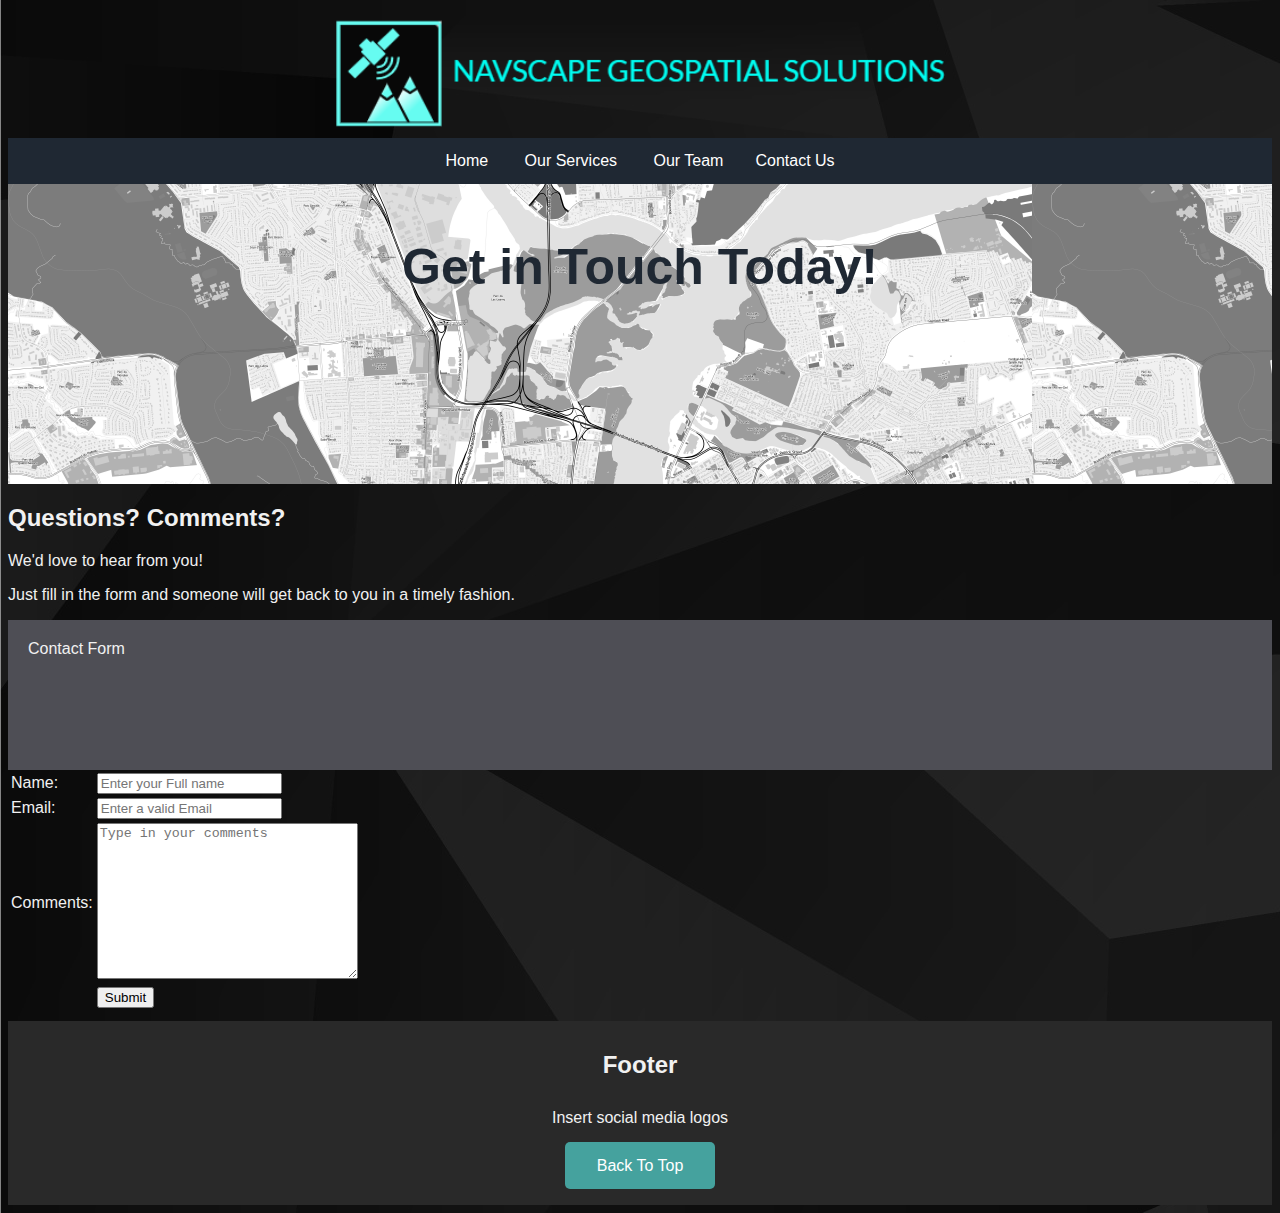
==== contact.html @ ac9ccead "correcting errors." ====
<!DOCTYPE html>
<html>
<head>
<link rel="stylesheet" href="css/customizing.css">
<title>Contact Us</title>
<script src="js/contactus.js"></script>
</head>
<body>

<!-- GEOM 101 Group Assignment Template
Last Modified November 23 2021 by Ashley Ford -->

<!-- Logo here -->
<img class="logo" src="images/navspacelogo.png" alt="NavSpaceLogo" id="home" >

<!-- Taken from and adapted from https://www.w3schools.com/css/css_navbar.asp and https://www.w3schools.com/css/css_dropdowns.asp-->

<!-- NavBar here -->
<div class="navbar">
<div>
<ul>
  <li><a href="index.html">Home</a></li>
  <li><a href="servicespage.html">Our Services</a></li>
  <li class="dropdown">
    <a href="javascript:void(0)" class="dropbtn">Our Team</a>
    <div class="dropdown-content">
      <a href="profile1.html">Abbilash Uthayakumar</a>
      <a href="profile2.html">Ashley Ford</a>
      <a href="profile3.html">Mark Vandam</a>
      <a href="profile4.html">Megan Trotman</a>
      <a href="profile5.html">Sai Pradeep Muppavarapu</a>
    </div>
    <li><a href="contact.html">Contact Us</a></li>
  </li>
</ul>
</div>
</div>

<!-- Start general body of the page below -->
<div class="bigimage"><h1>Get in Touch Today!</h1></div>

<div class="card">
  <h2>Questions? Comments?</h2>
  <p> We'd love to hear from you!</p>
  <p>Just fill in the form and someone will get back to you in a timely fashion.</p>
</div>

<!-- Image to break up the text here -->
<div class="buffer">Contact Form</div>
  <form name="contactUs">
    <table>
      <tr>
        <td>
          <label for="name">Name: </label>
        </td>
        <td>
          <input id="name" name="name" type="text" placeholder= "Enter your Full name ">
        </td>
      </tr>
      <tr>
        <td>
          <label for="email">Email: </label>
        </td>
        <td>
          <input id="email" name="email" type="text" placeholder= "Enter a valid Email">
        </td>
      </tr>
      <tr>
        <td>
          <label for="comments">Comments: </label>
        </td>
        <td>
          <textarea id="comments" name="comments" rows="10" cols="30"  placeholder= "Type in your comments"></textarea>
        </td>
      </tr>
      <tr>
        <td></td>
        <td>               
          <input type="button" value="Submit" onClick="contactRequest(this.form)">
        </td>
      </tr>
    </table>
  </form>
</div>

<!-- Text box about additional info 
    <div class="card">
      <h2>Some text</h2>
      <p>Look no further, our team of experts can provide just that!</p>
      <div class="imagebox">Image</div>
      <p>Some text..</p>
      <p>Sunt in culpa qui officia deserunt mollit anim id est laborum consectetur adipiscing elit, sed do eiusmod tempor incididunt ut labore et dolore magna aliqua. Ut enim ad minim veniam, quis nostrud exercitation ullamco.</p>
    </div>
  </div>
</div>

Image to break up the text here
<div class="buffer">Image</div>
-->
<!-- Footer here -->
<div class="footer">
  <h2 class="footertext">Footer</h2>
  <p class="footertext">Insert social media logos</p>
  <p class="footertext"><a class="backtotopbutton" href="#home">Back To Top</a></p>
</div>

<!-- End of document/page -->
</body>
</html>
---- css/customizing.css ----
/* GEOM 101 Group Website Assignment (2)
External CSS File for formatting
Author: Ashley Ford
Last Modified on: November 24 2021 */

/* COLOUR CODES FOR THEME HERE

Almost black = #0B0C10

Navy Grey = #1F2833

Blue Dark Grey = #4e4e55

Bright teal = #66FCF1

Dark teal = #45A29E

 */


/* ----------------------------------------- */
/* General Settings here */

* {
  box-sizing: border-box;
}

.logo {
  padding: 10px;
  display: block;
  margin-left: auto;
  margin-right: auto;
  width: 50%;
}

body {
  font-family: Arial;
  color: #f1f1f1;
  padding: 0px;
  background-image: url('../images/background.jpg');
}

h1 {
  font-size: 50px;
  color: #1F2833;
  text-align: center;
}

.services{
    font-size: 50px;
    color: #66FCF1;
    text-align: center;
  }

/* ----------------------------------------- */
/* Styling the nav bar starts here */
ul { 
  list-style-type: none;
  margin: 0;
  padding: 0;
  overflow: hidden;
  background-color: #1F2833;
  }

.navbar {
  text-align: center;
  display:flex;
  justify-content: center;
  /*max-width: 100%;
  width:auto; */
}
.navbar div {
  flex: 1 1 auto;
}
  
li {
    display: inline;
    /*float: left;*/
} 
  
  li a, .dropbtn {
    display: inline-block;
    color: white;
    text-align: center;
    padding: 14px 16px;
    text-decoration: none;
  }
  
  li a:hover, .dropdown:hover .dropbtn {
    background-color: #45A29E;
  }
  
  li.dropdown {
    display: inline-block;
  }
  
  .dropdown-content {
    display: none;
    position: absolute;
    background-color: #f9f9f9;
    min-width: 160px;
    box-shadow: 0px 8px 16px 0px rgba(0,0,0,0.2);
    z-index: 1;
  }
  
  .dropdown-content a {
    color: black;
    padding: 12px 16px;
    text-decoration: none;
    display: block;
    text-align: left;
  }
  
  .dropdown-content a:hover {background-color: #C5C6C7;}
  
  .dropdown:hover .dropdown-content {
    display: block;
  }


/* --------------------------------------- */
/* Stuff for The Body of Page Starts Here */

/* Create two unequal columns that floats next to each other */
/* Left column */
.leftcolumn {   
  float: left;
  width: auto;
  padding-right: 5px;
}

/* This section contains the formatting for the image div tables */
/* Styling for this taken from https://www.w3schools.com/howto/howto_css_images_side_by_side.asp and adapted */
/* Image container styling sections below for column and row (basically a makeshift table*/
.column {
  float: left;
  width: auto;
  height: auto;
  padding: 5%;
}

/* -------------- */
/* Stuff for images goes here */

.headshot{
  border-radius: 50%;
}

/* Image box */
.imagebox {
  background-color: #4e4e55;
  width: 100%;
  height: 200px;
  padding: 20px;
}

/* Big heading image */
.bigimage {
  background-image: url("../images/map.PNG");
  width: 100%;
  padding: 20px;
  height: 300px;
}

/* --------------- */

/* Clear floats after the columns */
.row:after {
  content: "";
  display: table;
  clear: both;
}

/* Footer */
.footer {
  padding: 10px;
  background: rgb(41, 41, 41);
  margin-top: 10px;
  margin-bottom: 0px;
}

/* Footer text format */
.footertext{
  display: block;
  padding: 10px;
  text-align: center;
  background: rgb(41, 41, 41);
  margin-top: 10px;
  margin-bottom: 10px;
}

/* Section to visually buffer between portions of text */
.buffer {
  background-color: #4e4e55;
  width: 100%;
  height: 150px;
  padding: 20px;
}

/* Back to Top Button */
.backtotopbutton {
background-color: #45A29E;
border: none;
color: white;
padding: 15px 32px;
width: 200px;
text-decoration: none;
border-radius: 5px;
font-size: 16px;
}

/* Back to Top Hover Colour */
.backtotopbutton:hover {
  background-color: #66FCF1;
}

/* Responsive layout - when the screen is less than 800px wide, make the two columns stack on top of each other instead of next to each other */
@media screen and (max-width: 800px) {
  .leftcolumn {   
    width: 100%;
    padding: 20px;
    margin-top: 20px;
  }
}

/* Responsive layout - when the screen is less than 400px wide, make the navigation links stack on top of each other instead of next to each other */
@media screen and (max-width: 400px) {
  .ul a {
    float: none;
    width: 100%;
  }
}

.eco {
  display: block;
  margin-left: auto;
  margin-right: auto;
  width: 80%;

}
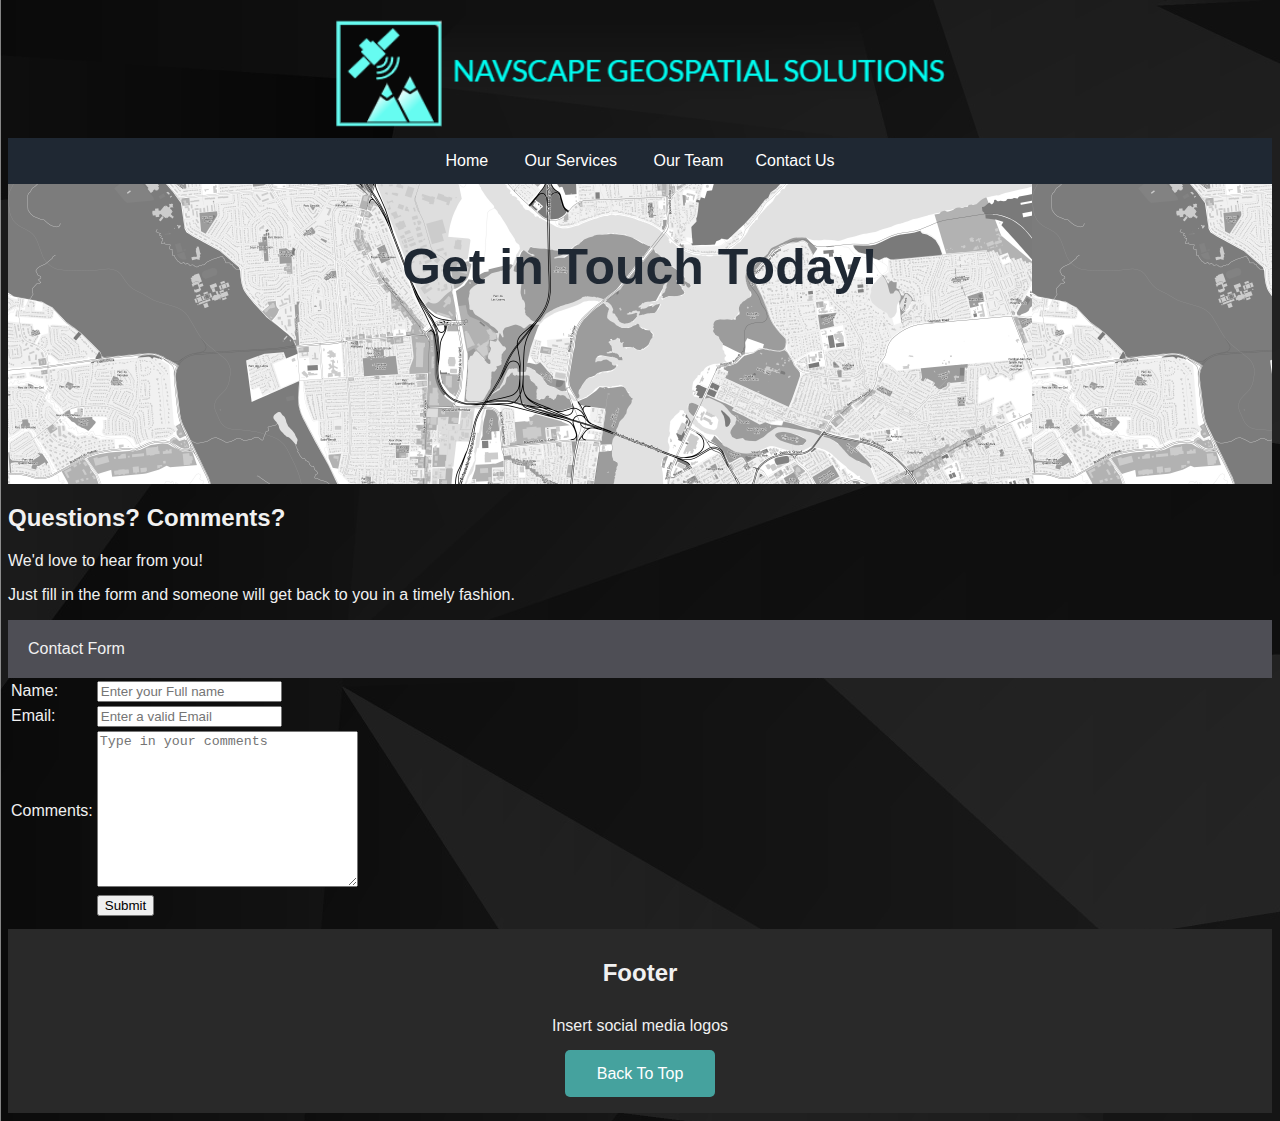
==== commit 1f1578a7: "fixed errors" ====
--- a/contact.html
+++ b/contact.html
@@ -1,5 +1,5 @@
 <!DOCTYPE html>
-<html>
+<html lang="en-US">
 <head>
 <link rel="stylesheet" href="css/customizing.css">
 <title>Contact Us</title>
@@ -31,7 +31,6 @@
       <a href="profile5.html">Sai Pradeep Muppavarapu</a>
     </div>
     <li><a href="contact.html">Contact Us</a></li>
-  </li>
 </ul>
 </div>
 </div>
@@ -81,7 +80,6 @@
       </tr>
     </table>
   </form>
-</div>
 
 <!-- Text box about additional info 
     <div class="card">
--- a/css/customizing.css
+++ b/css/customizing.css
@@ -193,7 +193,7 @@
 .buffer {
   background-color: #4e4e55;
   width: 100%;
-  height: 150px;
+  height: auto;
   padding: 20px;
 }
 
@@ -231,10 +231,3 @@
   }
 }
 
-.eco {
-  display: block;
-  margin-left: auto;
-  margin-right: auto;
-  width: 80%;
-
-}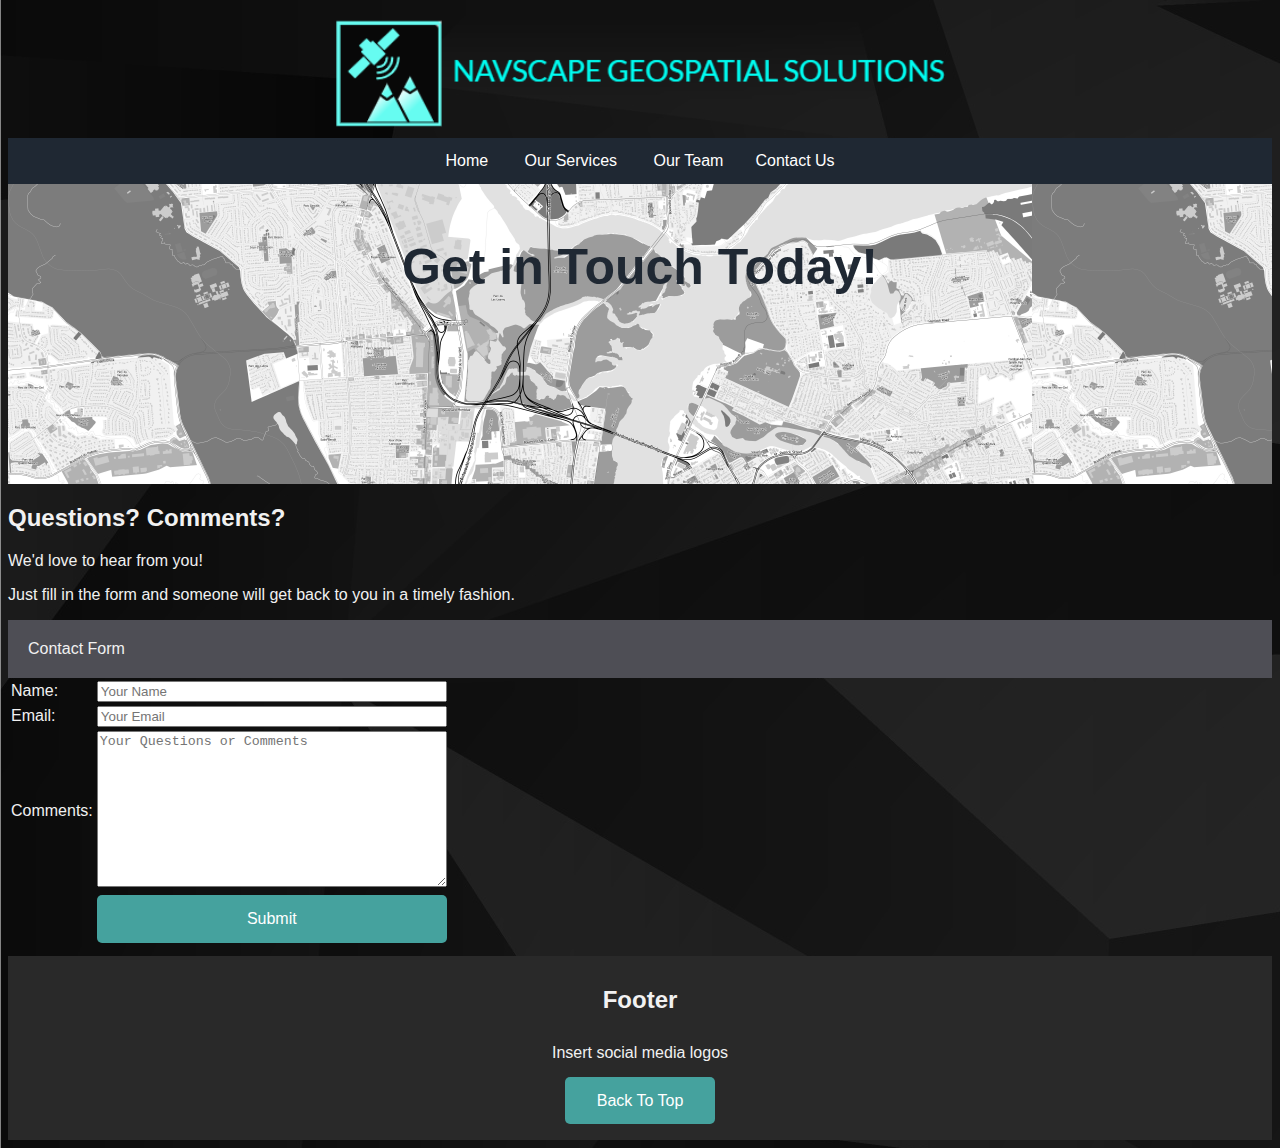
==== commit 87d03622: "added formatting for text boxes in form" ====
--- a/contact.html
+++ b/contact.html
@@ -1,9 +1,9 @@
 <!DOCTYPE html>
 <html lang="en-US">
 <head>
-<link rel="stylesheet" href="css/customizing.css">
-<title>Contact Us</title>
-<script src="js/contactus.js"></script>
+  <link rel="stylesheet" href="css/customizing.css">
+  <title>Contact Us</title>
+  <script src="js/contactus.js"></script>
 </head>
 <body>
 
@@ -50,32 +50,32 @@
     <table>
       <tr>
         <td>
-          <label for="name">Name: </label>
+          <label class="texboxlab" for="name">Name: </label>
         </td>
         <td>
-          <input id="name" name="name" type="text" placeholder= "Enter your Full name ">
+          <input class="texbox" id="name" name="name" type="text" cols="60" placeholder="Your Name">
         </td>
       </tr>
       <tr>
         <td>
-          <label for="email">Email: </label>
+          <label class="texboxlab" for="email">Email: </label>
         </td>
         <td>
-          <input id="email" name="email" type="text" placeholder= "Enter a valid Email">
+          <input class="texbox" id="email" name="email" type="text" cols="60" placeholder= "Your Email">
         </td>
       </tr>
       <tr>
         <td>
-          <label for="comments">Comments: </label>
+          <label class="texboxlab" for="comments">Comments: </label>
         </td>
         <td>
-          <textarea id="comments" name="comments" rows="10" cols="30"  placeholder= "Type in your comments"></textarea>
+          <textarea class="texbox" id="comments" name="comments" rows="10" cols="60"  placeholder= "Your Questions or Comments"></textarea>
         </td>
       </tr>
       <tr>
         <td></td>
         <td>               
-          <input type="button" value="Submit" onClick="contactRequest(this.form)">
+          <input type="button" class="backtotopbutton texbox" value="Submit" onClick="contactRequest(this.form)">
         </td>
       </tr>
     </table>
@@ -91,6 +91,7 @@
     </div>
   </div>
 </div>
+text box width 457pix
 
 Image to break up the text here
 <div class="buffer">Image</div>
--- a/css/customizing.css
+++ b/css/customizing.css
@@ -214,6 +214,13 @@
   background-color: #66FCF1;
 }
 
+.texbox {
+  width: 350px;
+}
+.texboxlab {
+  vertical-align: top;
+}
+
 /* Responsive layout - when the screen is less than 800px wide, make the two columns stack on top of each other instead of next to each other */
 @media screen and (max-width: 800px) {
   .leftcolumn {   
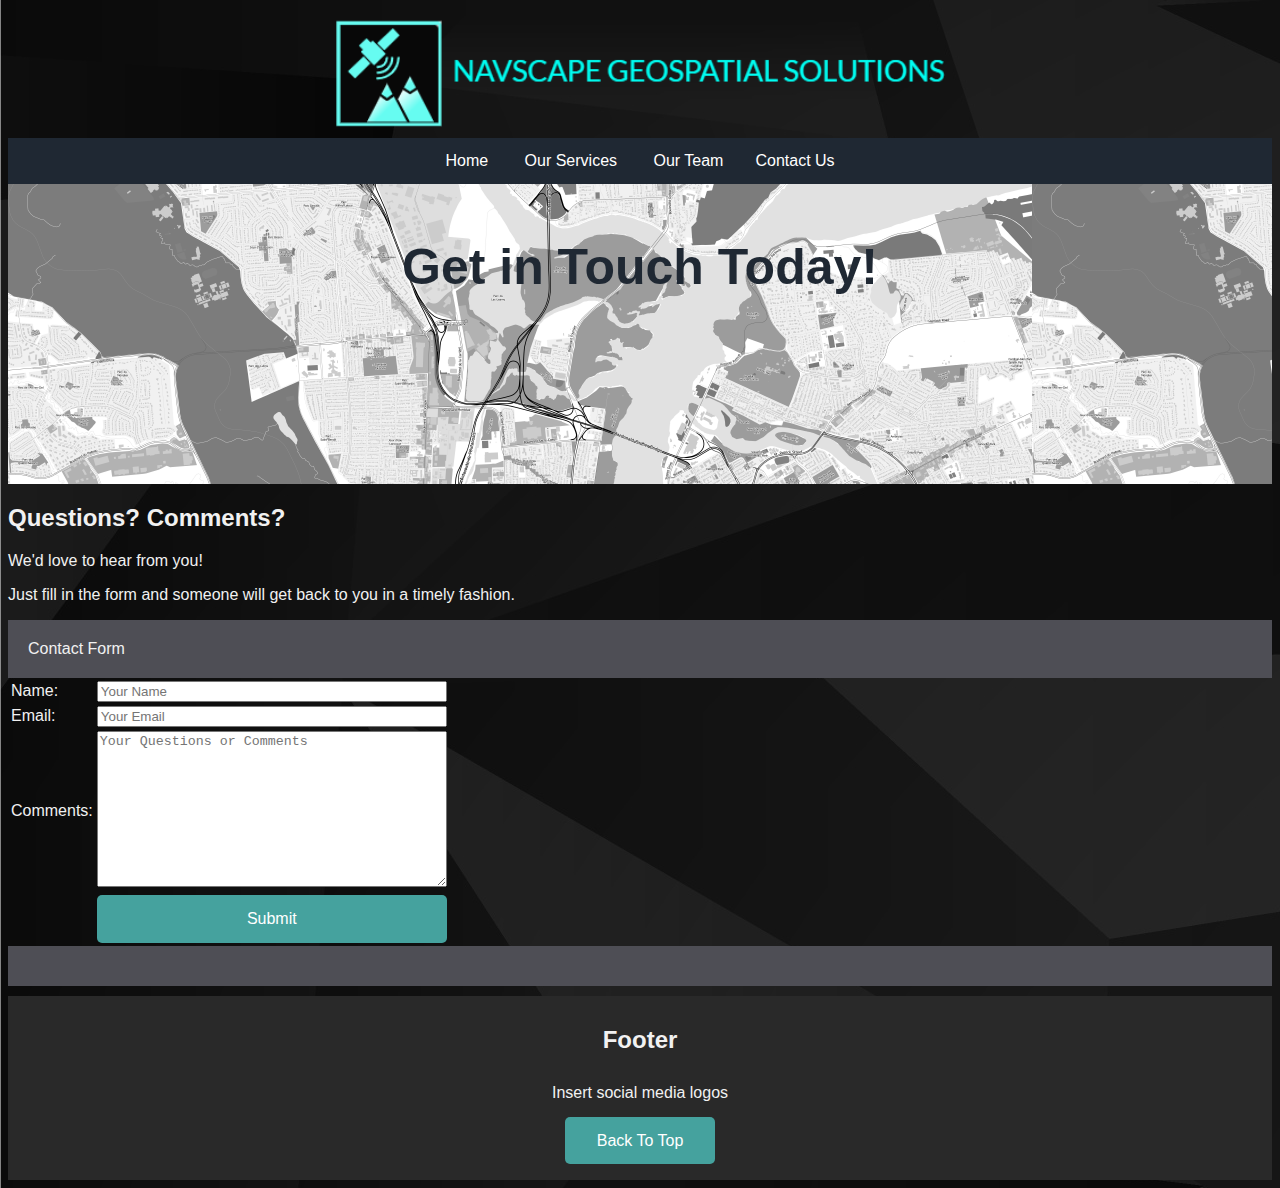
==== commit 0b7c74a0: "minor modifications" ====
--- a/contact.html
+++ b/contact.html
@@ -91,11 +91,10 @@
     </div>
   </div>
 </div>
-text box width 457pix
+text box width 457pix -->
 
-Image to break up the text here
-<div class="buffer">Image</div>
--->
+<div class="buffer"></div>
+
 <!-- Footer here -->
 <div class="footer">
   <h2 class="footertext">Footer</h2>
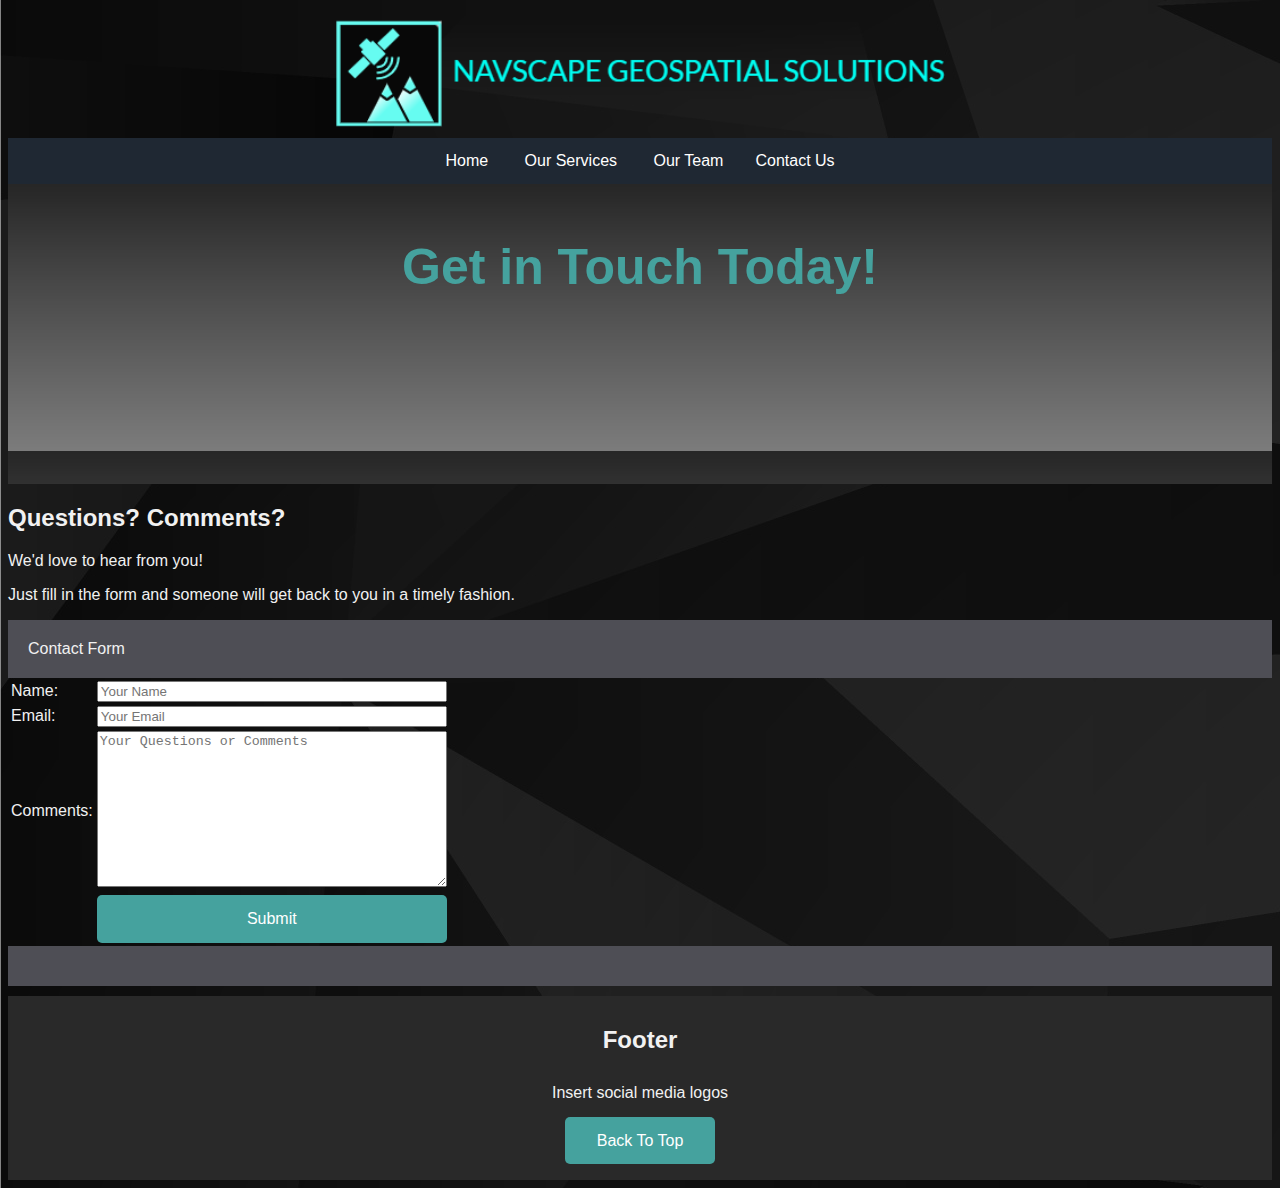
==== commit eec65020: "updated with charset info" ====
--- a/contact.html
+++ b/contact.html
@@ -53,7 +53,7 @@
           <label class="texboxlab" for="name">Name: </label>
         </td>
         <td>
-          <input class="texbox" id="name" name="name" type="text" cols="60" placeholder="Your Name">
+          <input class="texbox" id="name" name="name" type="text" placeholder="Your Name">
         </td>
       </tr>
       <tr>
@@ -61,7 +61,7 @@
           <label class="texboxlab" for="email">Email: </label>
         </td>
         <td>
-          <input class="texbox" id="email" name="email" type="text" cols="60" placeholder= "Your Email">
+          <input class="texbox" id="email" name="email" type="text" placeholder= "Your Email">
         </td>
       </tr>
       <tr>
--- a/css/customizing.css
+++ b/css/customizing.css
@@ -1,3 +1,4 @@
+@charset "UTF-8";
 /* GEOM 101 Group Website Assignment (2)
 External CSS File for formatting
 Author: Ashley Ford
@@ -42,7 +43,7 @@
 
 h1 {
   font-size: 50px;
-  color: #1F2833;
+  color: #45A29E;
   text-align: center;
 }
 
@@ -150,13 +151,13 @@
 .imagebox {
   background-color: #4e4e55;
   width: 100%;
-  height: 200px;
+  height: auto;
   padding: 20px;
 }
 
 /* Big heading image */
 .bigimage {
-  background-image: url("../images/map.PNG");
+  background-image: url("../images/gradient.png");
   width: 100%;
   padding: 20px;
   height: 300px;
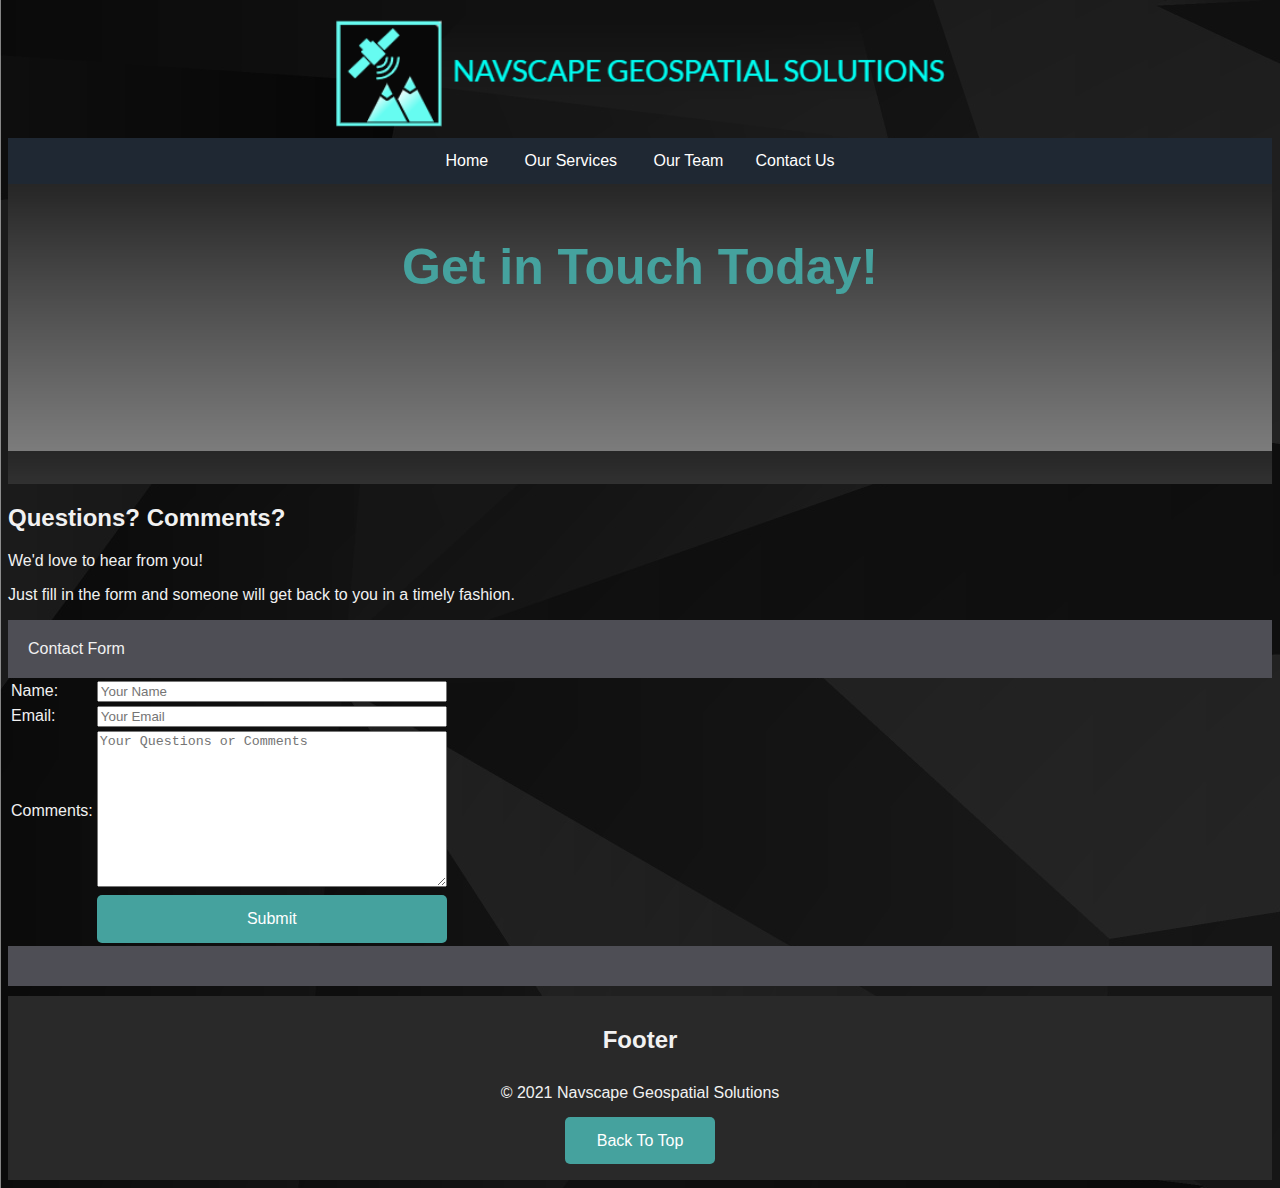
==== commit 14b78222: "fixed errors on contact page, profile3 page." ====
--- a/contact.html
+++ b/contact.html
@@ -4,6 +4,7 @@
   <link rel="stylesheet" href="css/customizing.css">
   <title>Contact Us</title>
   <script src="js/contactus.js"></script>
+  <meta charset="UTF-8">
 </head>
 <body>
 
@@ -98,7 +99,7 @@
 <!-- Footer here -->
 <div class="footer">
   <h2 class="footertext">Footer</h2>
-  <p class="footertext">Insert social media logos</p>
+  <p class="footertext">&copy; 2021 Navscape Geospatial Solutions</p>
   <p class="footertext"><a class="backtotopbutton" href="#home">Back To Top</a></p>
 </div>
 
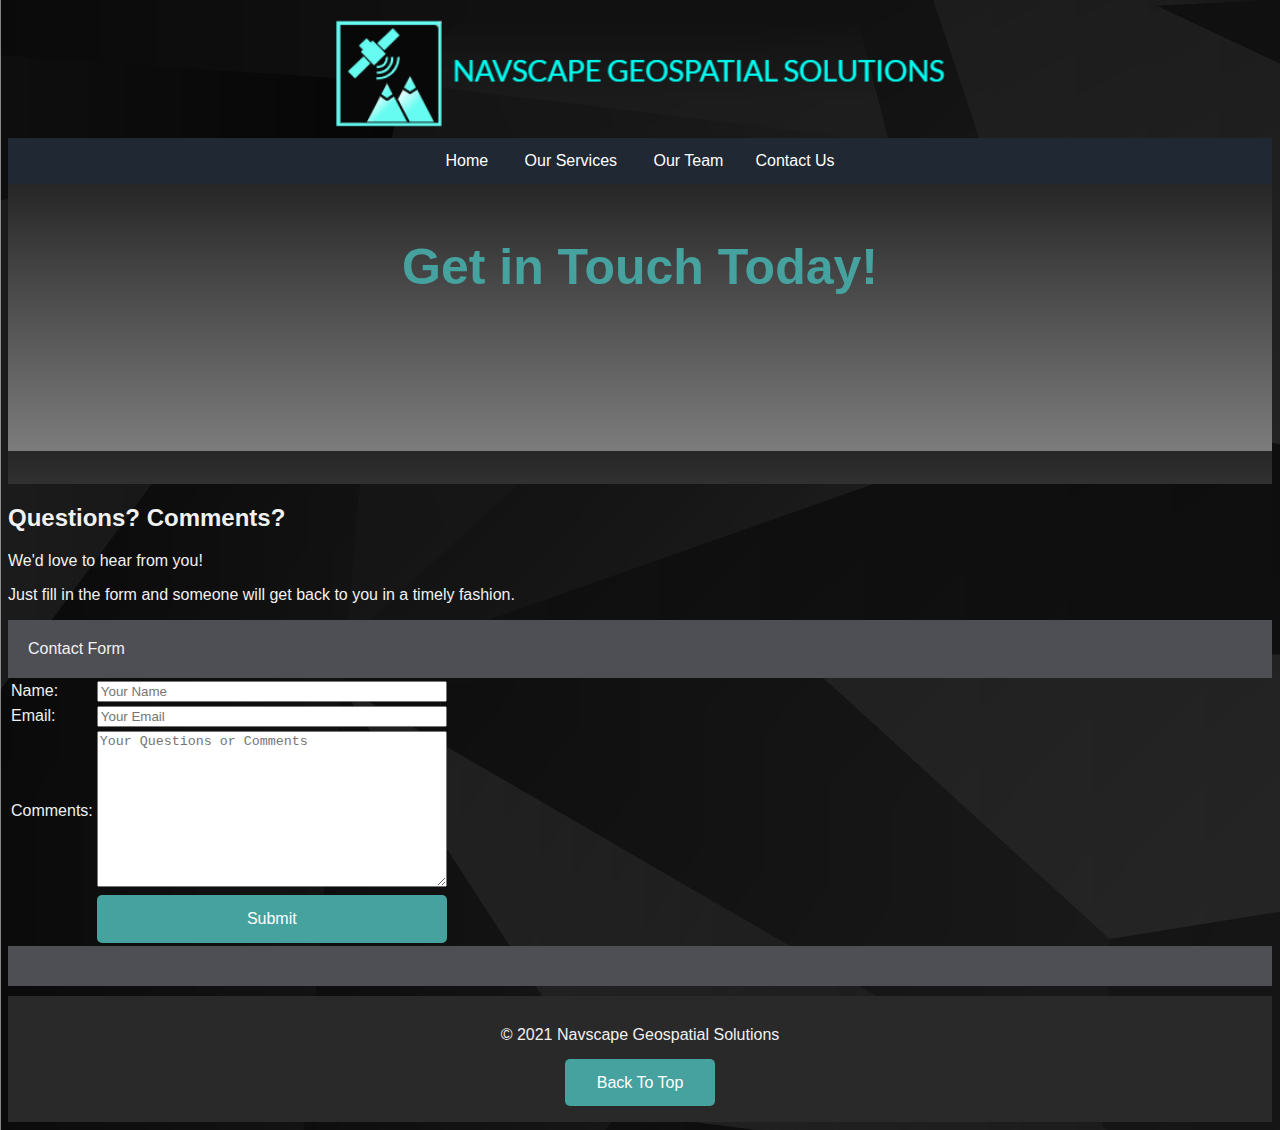
==== commit 34b5152b: "corrected footer" ====
--- a/contact.html
+++ b/contact.html
@@ -98,7 +98,6 @@
 
 <!-- Footer here -->
 <div class="footer">
-  <h2 class="footertext">Footer</h2>
   <p class="footertext">&copy; 2021 Navscape Geospatial Solutions</p>
   <p class="footertext"><a class="backtotopbutton" href="#home">Back To Top</a></p>
 </div>
